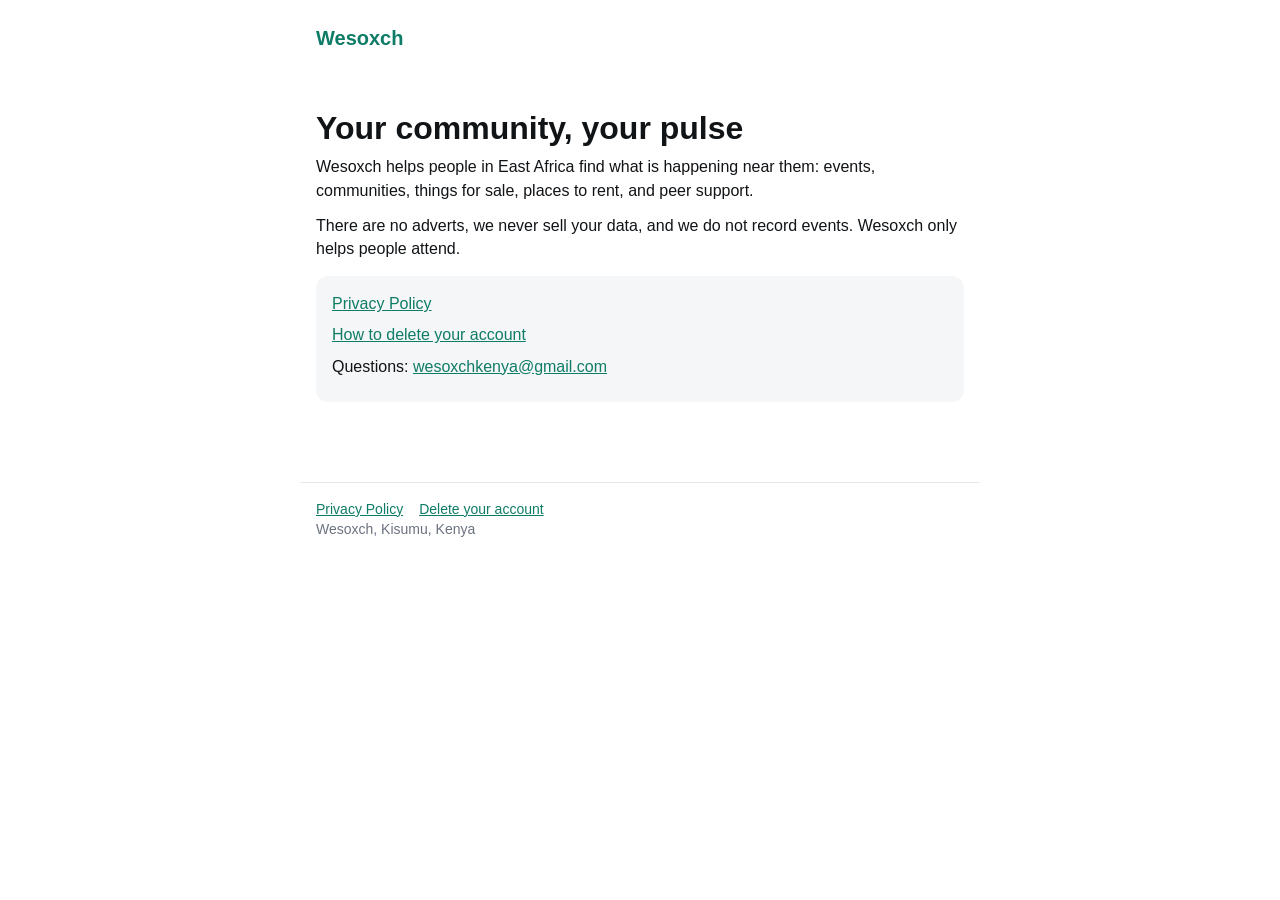
==== index.html @ 38e46953 "Wesoxch website" ====
<!DOCTYPE html>
<html lang="en">
<head>
<meta charset="utf-8">
<meta name="viewport" content="width=device-width, initial-scale=1">
<title>Wesoxch</title>
<link rel="stylesheet" href="style.css">
</head>
<body>
<header><a class="brand" href="index.html">Wesoxch</a></header>
<main>
<h1>Your community, your pulse</h1>
<p>Wesoxch helps people in East Africa find what is happening near them: events, communities, things for sale, places to rent, and peer support.</p>
<p>There are no adverts, we never sell your data, and we do not record events. Wesoxch only helps people attend.</p>
<div class="card">
<p><a href="privacy.html">Privacy Policy</a></p>
<p><a href="delete-account.html">How to delete your account</a></p>
<p>Questions: <a href="mailto:wesoxchkenya@gmail.com">wesoxchkenya@gmail.com</a></p>
</div>
</main>
<footer>
<a href="privacy.html">Privacy Policy</a><a href="delete-account.html">Delete your account</a>
<p>Wesoxch, Kisumu, Kenya</p>
</footer>
</body>
</html>
---- style.css ----
:root { --bg:#FFFFFF; --surface:#F5F6F8; --text:#111417; --muted:#6B7280; --primary:#0E7C66; --border:#E5E7EB; }
* { box-sizing: border-box; }
body { margin: 0; font-family: -apple-system, "Segoe UI", Roboto, "Helvetica Neue", Arial, sans-serif; font-size: 16px; line-height: 1.45; color: var(--text); background: var(--bg); }
header, main, footer { max-width: 680px; margin: 0 auto; padding: 16px; }
header { padding-top: 24px; }
.brand { font-size: 20px; font-weight: 600; color: var(--primary); text-decoration: none; }
h1 { font-size: 32px; line-height: 1.2; font-weight: 600; margin: 24px 0 8px; }
h2 { font-size: 20px; font-weight: 600; margin: 32px 0 8px; }
p { margin: 0 0 12px; }
ul, ol { padding-left: 24px; margin: 0 0 12px; }
li { margin-bottom: 8px; }
a { color: var(--primary); }
.muted { color: var(--muted); font-size: 14px; }
.card { background: var(--surface); border-radius: 12px; padding: 16px; margin: 16px 0; }
.card p { margin-bottom: 8px; }
.button { display: inline-block; background: var(--primary); color: #fff; padding: 12px 24px; border-radius: 8px; text-decoration: none; font-weight: 600; }
table { width: 100%; border-collapse: collapse; font-size: 14px; margin: 8px 0 16px; }
th, td { text-align: left; vertical-align: top; padding: 8px; border-bottom: 1px solid var(--border); }
th { font-weight: 600; }
footer { margin-top: 48px; color: var(--muted); font-size: 14px; border-top: 1px solid var(--border); }
footer a { margin-right: 16px; }
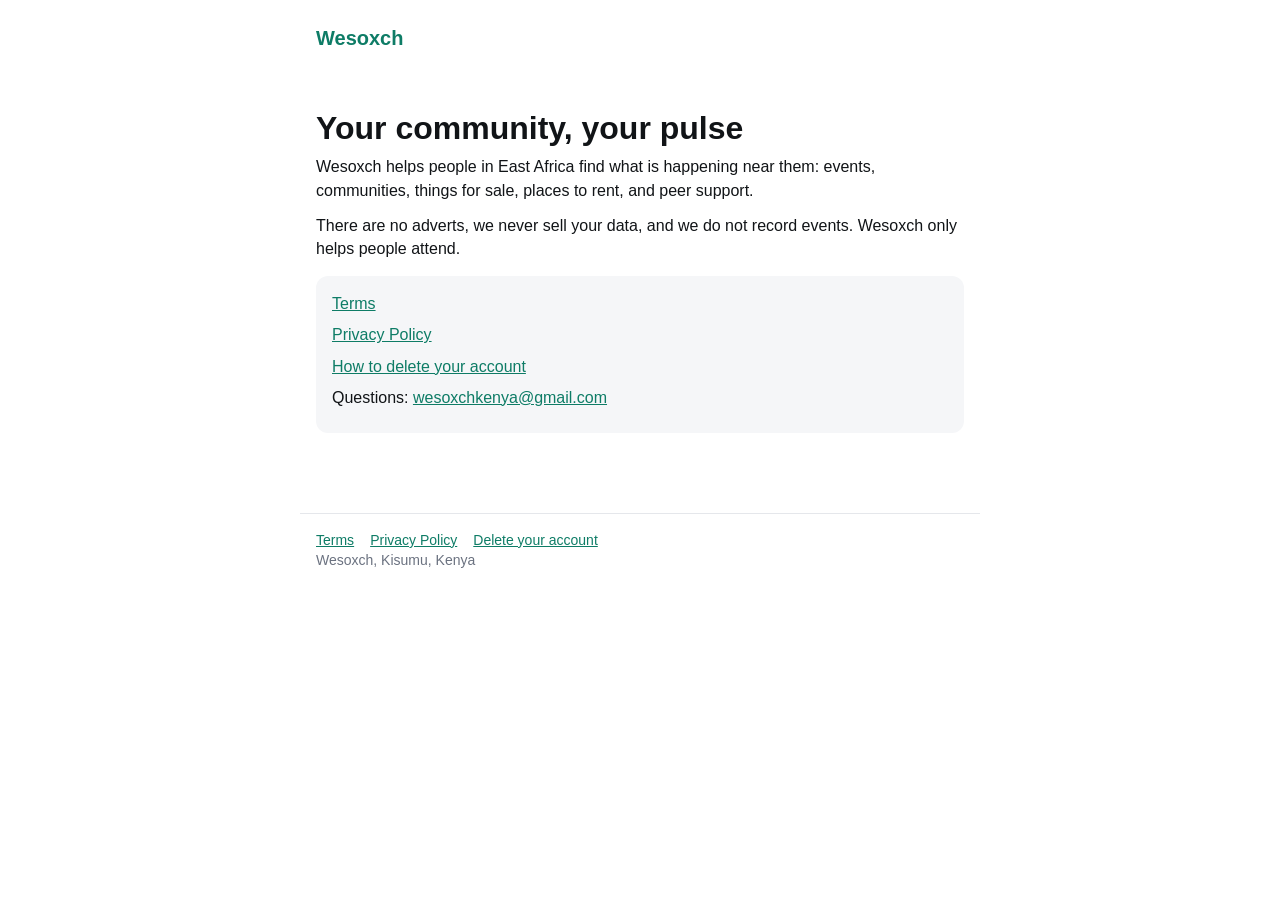
==== commit 30a5ad7c: "Terms page, 24-hour deletion, 18+ confirmation" ====
--- a/index.html
+++ b/index.html
@@ -13,13 +13,14 @@
 <p>Wesoxch helps people in East Africa find what is happening near them: events, communities, things for sale, places to rent, and peer support.</p>
 <p>There are no adverts, we never sell your data, and we do not record events. Wesoxch only helps people attend.</p>
 <div class="card">
+<p><a href="terms.html">Terms</a></p>
 <p><a href="privacy.html">Privacy Policy</a></p>
 <p><a href="delete-account.html">How to delete your account</a></p>
 <p>Questions: <a href="mailto:wesoxchkenya@gmail.com">wesoxchkenya@gmail.com</a></p>
 </div>
 </main>
 <footer>
-<a href="privacy.html">Privacy Policy</a><a href="delete-account.html">Delete your account</a>
+<a href="terms.html">Terms</a><a href="privacy.html">Privacy Policy</a><a href="delete-account.html">Delete your account</a>
 <p>Wesoxch, Kisumu, Kenya</p>
 </footer>
 </body>
